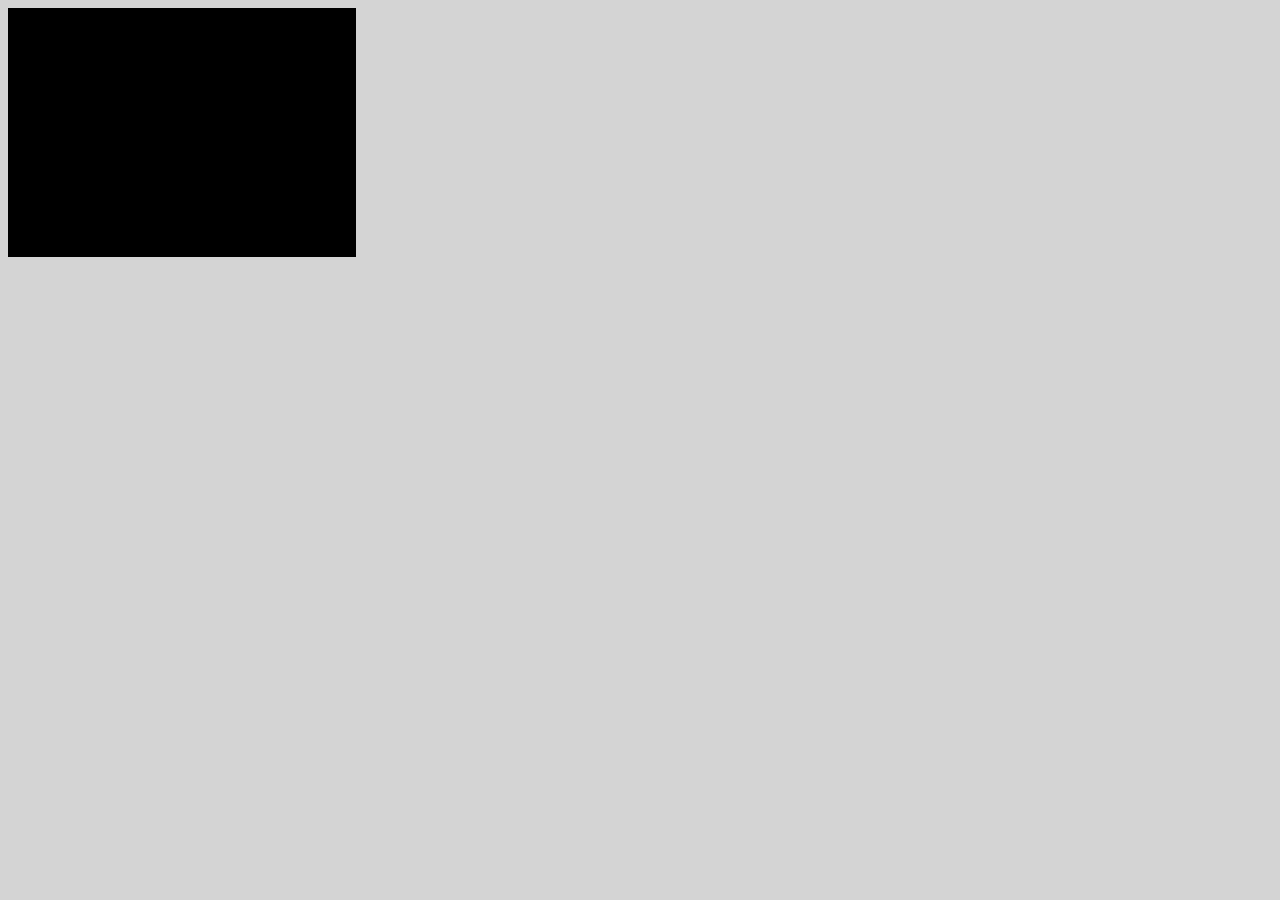
==== art/logo.html @ 8203486b "First commit" ====
<!DOCTYPE html>
<html>
<head>
<meta charset="UTF-8">
<title>logo</title>

<script src="http://code.createjs.com/easeljs-0.7.0.min.js"></script>
<script src="http://code.createjs.com/tweenjs-0.5.0.min.js"></script>
<script src="http://code.createjs.com/movieclip-0.7.0.min.js"></script>
<script src="logo.js"></script>

<script>
var canvas, stage, exportRoot;

function init() {
	canvas = document.getElementById("canvas");
	exportRoot = new lib.logo();

	stage = new createjs.Stage(canvas);
	stage.addChild(exportRoot);
	stage.update();

	createjs.Ticker.setFPS(lib.properties.fps);
	createjs.Ticker.addEventListener("tick", stage);
}
</script>
</head>

<body onload="init();" style="background-color:#D4D4D4">
	<canvas id="canvas" width="348" height="249" style="background-color:#000000"></canvas>
</body>
</html>
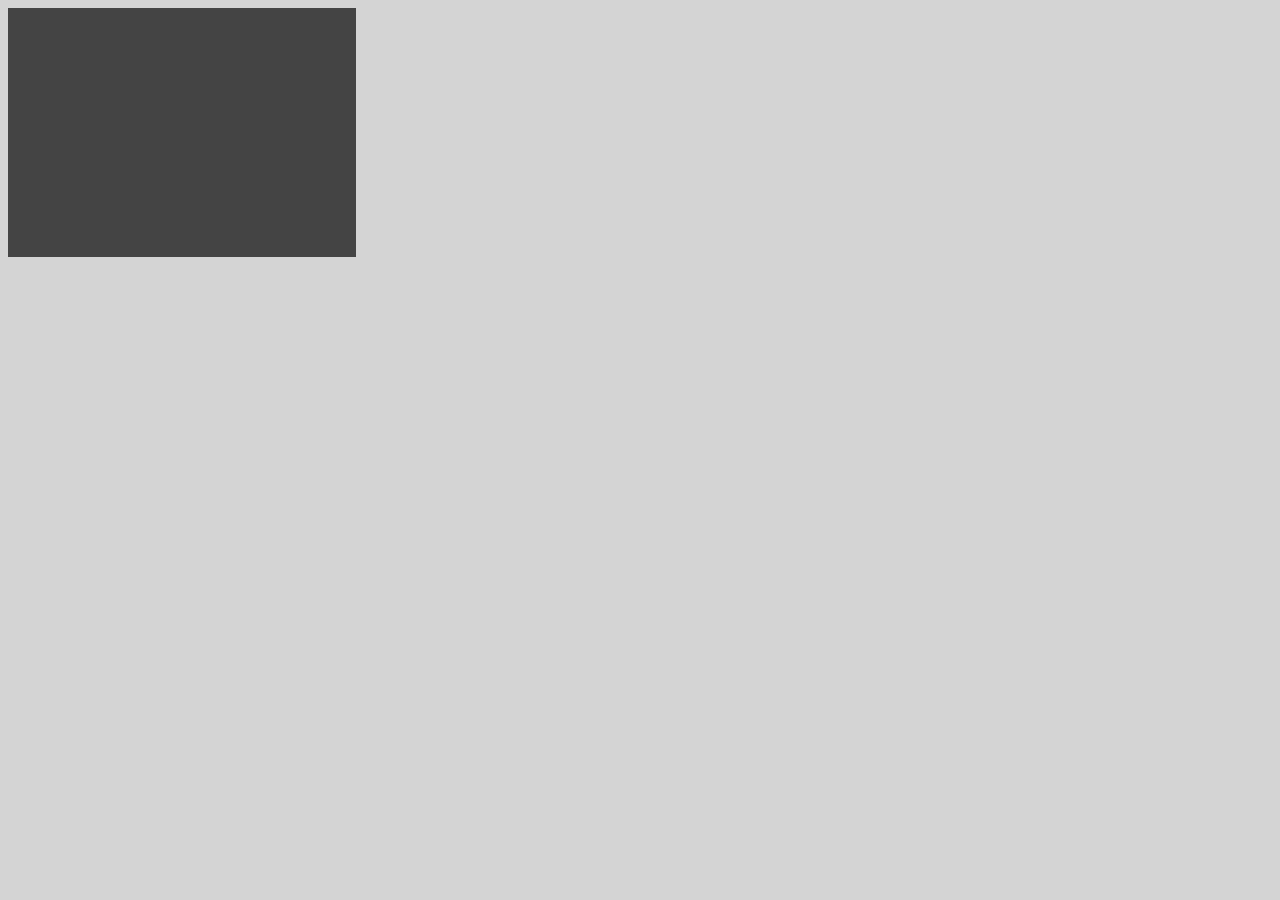
==== commit 8de546a8: "g" ====
--- a/art/logo.html
+++ b/art/logo.html
@@ -27,6 +27,6 @@
 </head>
 
 <body onload="init();" style="background-color:#D4D4D4">
-	<canvas id="canvas" width="348" height="249" style="background-color:#000000"></canvas>
+	<canvas id="canvas" width="348" height="249" style="background-color:#444444"></canvas>
 </body>
 </html>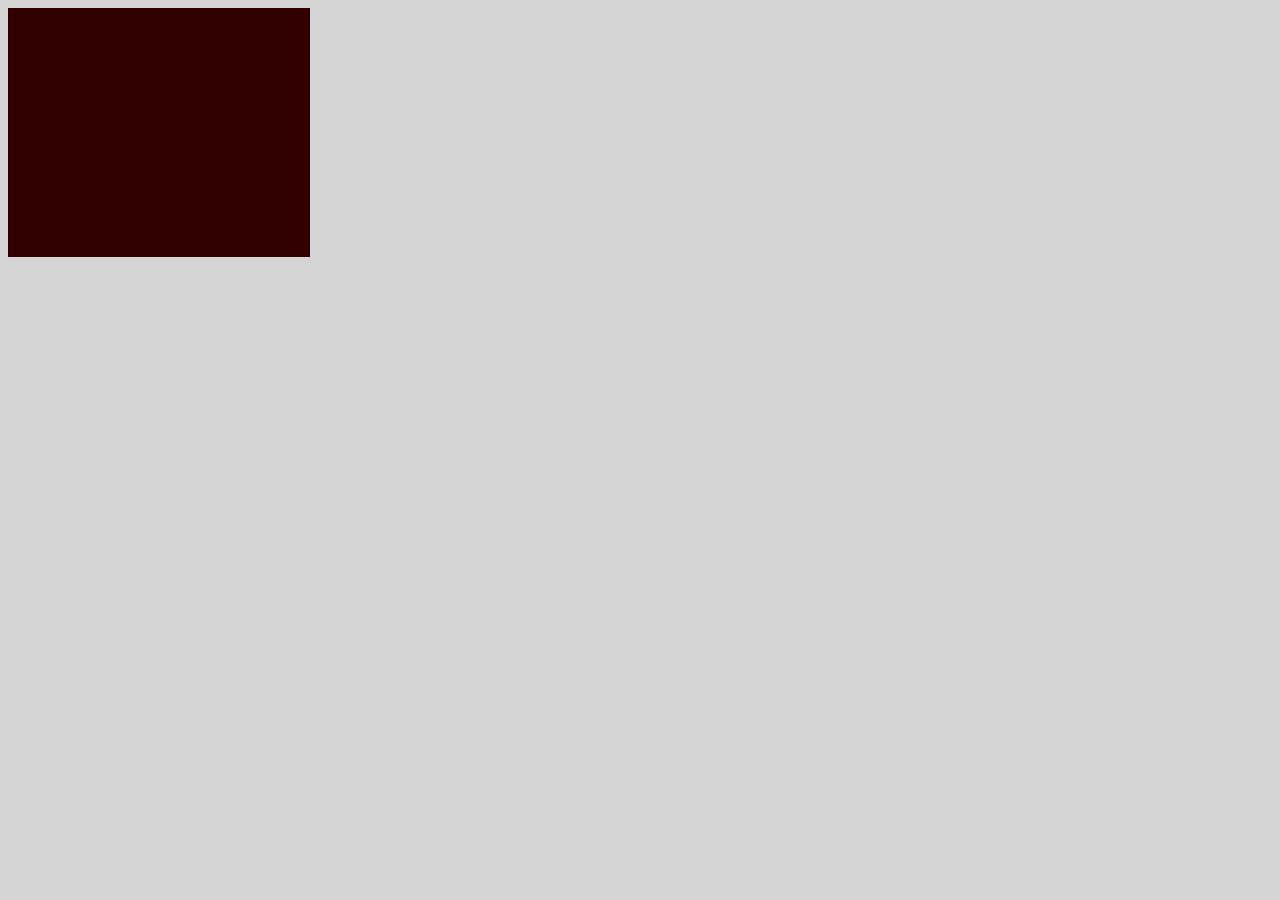
==== commit febe99b6: "Many updates" ====
--- a/art/logo.html
+++ b/art/logo.html
@@ -27,6 +27,6 @@
 </head>
 
 <body onload="init();" style="background-color:#D4D4D4">
-	<canvas id="canvas" width="348" height="249" style="background-color:#444444"></canvas>
+	<canvas id="canvas" width="302" height="249" style="background-color:#330000"></canvas>
 </body>
 </html>